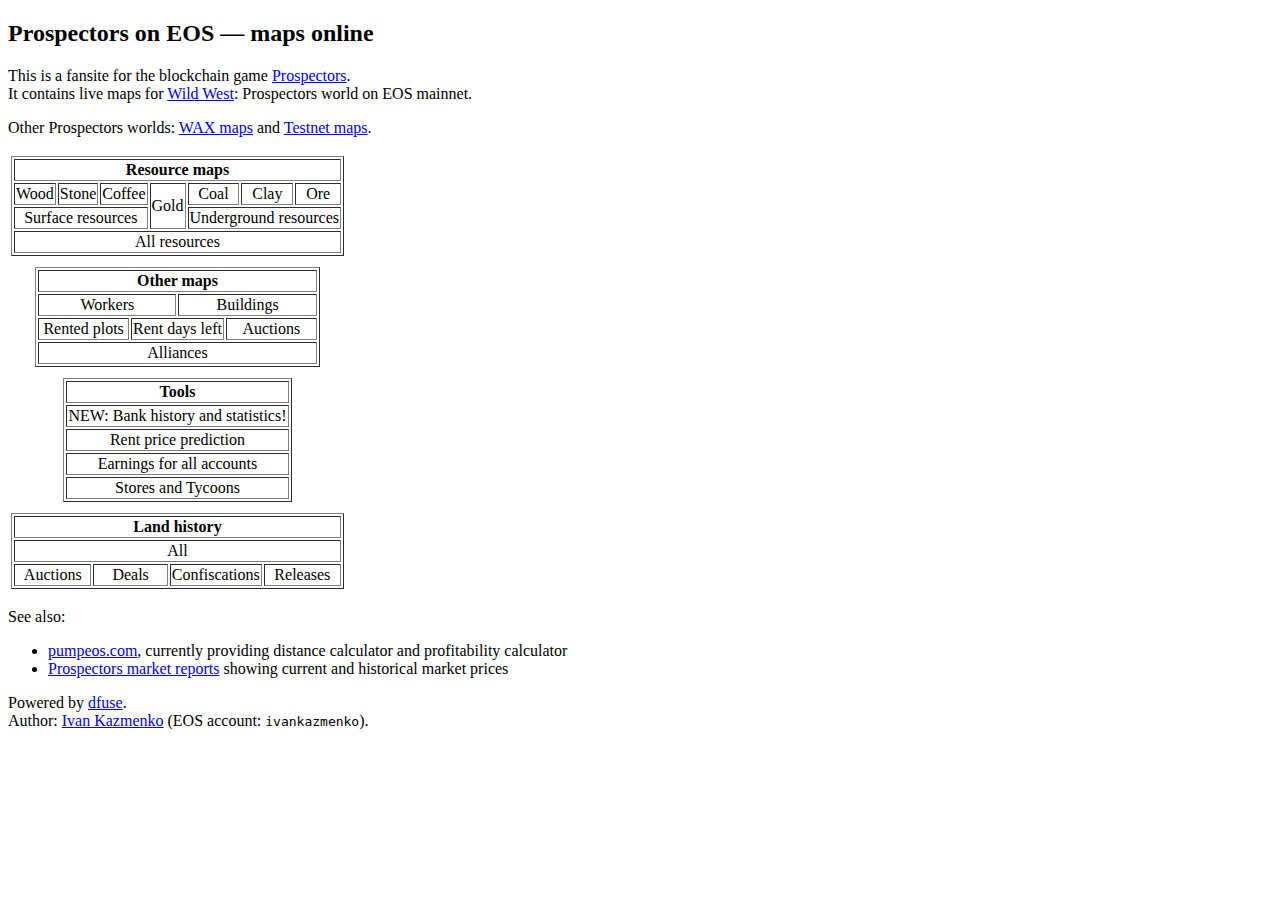
==== public_html/index.html @ edb6c128 "added banks link to main pages" ====
<!DOCTYPE html>
<html xmlns="http://www.w3.org/1999/xhtml">
<meta http-equiv="content-type" content="text/html; charset=UTF-8">
<meta name="author" content="Ivan Kazmenko (gassa@mail.ru)">
<head>
<title>Prospectors on EOS &mdash; maps online</title>
<link rel="stylesheet" href="maps/map.css" type="text/css">
<link rel="stylesheet" href="earnings/log.css" type="text/css">
<style>
td a {
  display:block;
  white-space:nowrap;
  width:100%;
  color:#000000;
  text-decoration:none;
}
</style>
</head>
<body>
<h2>Prospectors on EOS &mdash; maps online</h2>
<p>This is a fansite for the blockchain game
<a href="https://prospectors.io">Prospectors</a>.<br/>
It contains live maps for
<a href="https://play.prospectors.io/">Wild West</a>:
Prospectors world on EOS mainnet.</p>

<p>Other Prospectors worlds:
<a href="wax/index.html">WAX maps</a> and
<a href="testnet/index.html">Testnet maps</a>.</p>

<table border="0px">
<tr align="center"><td>
<table border="1px">
<tr>
<th align="center" style="font-weight:bold" colspan="7">Resource maps</th>
</tr>
<tr>
<td align="center" width="14.2857%" class="wood-10">
<a href="maps/wood.html" class="wood-10">Wood</a>
</td>
<td align="center" width="14.2857%" class="stone-11">
<a href="maps/stone.html" class="stone-11">Stone</a>
</td>
<td align="center" width="14.2857%" class="coffee-15">
<a href="maps/coffee.html" class="coffee-15">Coffee</a>
</td>
<td align="center" width="14.2857%" class="gold-16" rowspan="2">
<a href="maps/gold.html" class="gold-16">Gold</a>
</td>
<td align="center" width="14.2857%" class="coal-8">
<a href="maps/coal.html" class="coal-8">Coal</a>
</td>
<td align="center" width="14.2857%" class="clay-8">
<a href="maps/clay.html" class="clay-8">Clay</a>
</td>
<td align="center" width="14.2857%" class="ore-16">
<a href="maps/ore.html" class="ore-16">Ore</a>
</td>
</tr>
<tr>
<td align="center" class="wood-4" colspan="3">
<a href="maps/wood_stone_coffee.html" class="wood-4">Surface resources</a>
</td>
<td align="center" class="ore-4" colspan="3">
<a href="maps/coal_clay_ore.html" class="ore-4">Underground resources</a>
</td>
</tr>
<tr>
<td align="center" class="gold-1" colspan="7">
<a href="maps/combined.html" class="gold-1">All resources</a>
</td>
</tr>
</table>
</td></tr>

<tr height="5px">
</tr>

<tr align="center"><td>
<table border="1px">
<tr>
<th align="center" style="font-weight:bold" colspan="6">Other maps</th>
</tr>
<tr>
<td align="center" class="worker-5" colspan="3">
<a href="maps/worker.html" class="worker-5">Workers</a>
</td>
<td align="center" class="stone-4" colspan="3">
<a href="maps/buildings.html" class="stone-4">Buildings</a>
</td>
</tr>
<tr>
<td align="center" width="33.3333%" class="wood-x" colspan="2">
<a href="maps/rent.html" class="wood-x">Rented plots</a>
</td>
<td align="center" width="33.3333%" class="clay-8" colspan="2">
<a href="maps/rent-days.html" class="clay-8">Rent days left</a>
</td>
<td align="center" width="33.3333%" class="gold-7" colspan="2">
<a href="maps/auction.html" class="gold-7">Auctions</a>
</td>
</tr>
<tr>
<td align="center" width="100.0000%" class="wood-15" colspan="6">
<a href="maps/alliances.html" class="wood-15">Alliances</a>
</td>
</tr>
</table>
</td></tr>

<tr height="5px">
</tr>

<tr align="center"><td>
<table border="1px">
<tr>
<th align="center" style="font-weight:bold" colspan="6">Tools</th>
</tr>
<tr>
<td align="center" class="stone-q">
<a href="banks/banks.html" class="stone-q">NEW: Bank history and statistics!</a>
</td>
</tr>
<tr>
<td align="center" class="worker-3">
<a href="rent-price.html" class="worker-3">Rent price prediction</a>
</td>
</tr>
<tr>
<td align="center" class="gold-12">
<a href="earnings/all.html" class="gold-12">Earnings for all accounts</a>
</td>
</tr>
<tr>
<td align="center" class="ore-7">
<a href="stores/stores.html">Stores and Tycoons</a>
</td>
</tr>
</table>
</td></tr>

<tr height="5px">
</tr>

<tr align="center"><td>
<table border="1px">
<tr>
<th align="center" style="font-weight:bold" colspan="6">Land history</th>
</tr>
<tr>
<td align="center" class="worker-1" colspan="4">
<a href="land/history-all.html" class="worker-1">All</a>
</td>
</tr>
<tr>
<td align="center" width="25%" class="land-auction">
<a href="land/history-auctions.html">Auctions</a>
</td>
<td align="center" width="25%" class="land-deal">
<a href="land/history-deals.html">Deals</a>
</td>
<td align="center" width="25%" class="land-confiscation">
<a href="land/history-confiscations.html">Confiscations</a>
</td>
<td align="center" width="25%" class="land-release">
<a href="land/history-releases.html">Releases</a>
</td>
</tr>
</table>
</td></tr>
</table>

<p>See also:<br/>
<ul>
<li>
<a href="https://pumpeos.com">pumpeos.com</a>,
currently providing distance calculator and profitability calculator<br/>
</li>
<li>
<a href="http://prospectorsmarketreport.com/">Prospectors market reports</a>
showing current and historical market prices</p>
</li>
</ul>
<p>Powered by <a href="https://dfuse.io">dfuse</a>.<br/>
Author: <a href="https://github.com/GassaFM">Ivan Kazmenko</a>
(EOS account: <tt>ivankazmenko</tt>).</p>
</body>
</html>
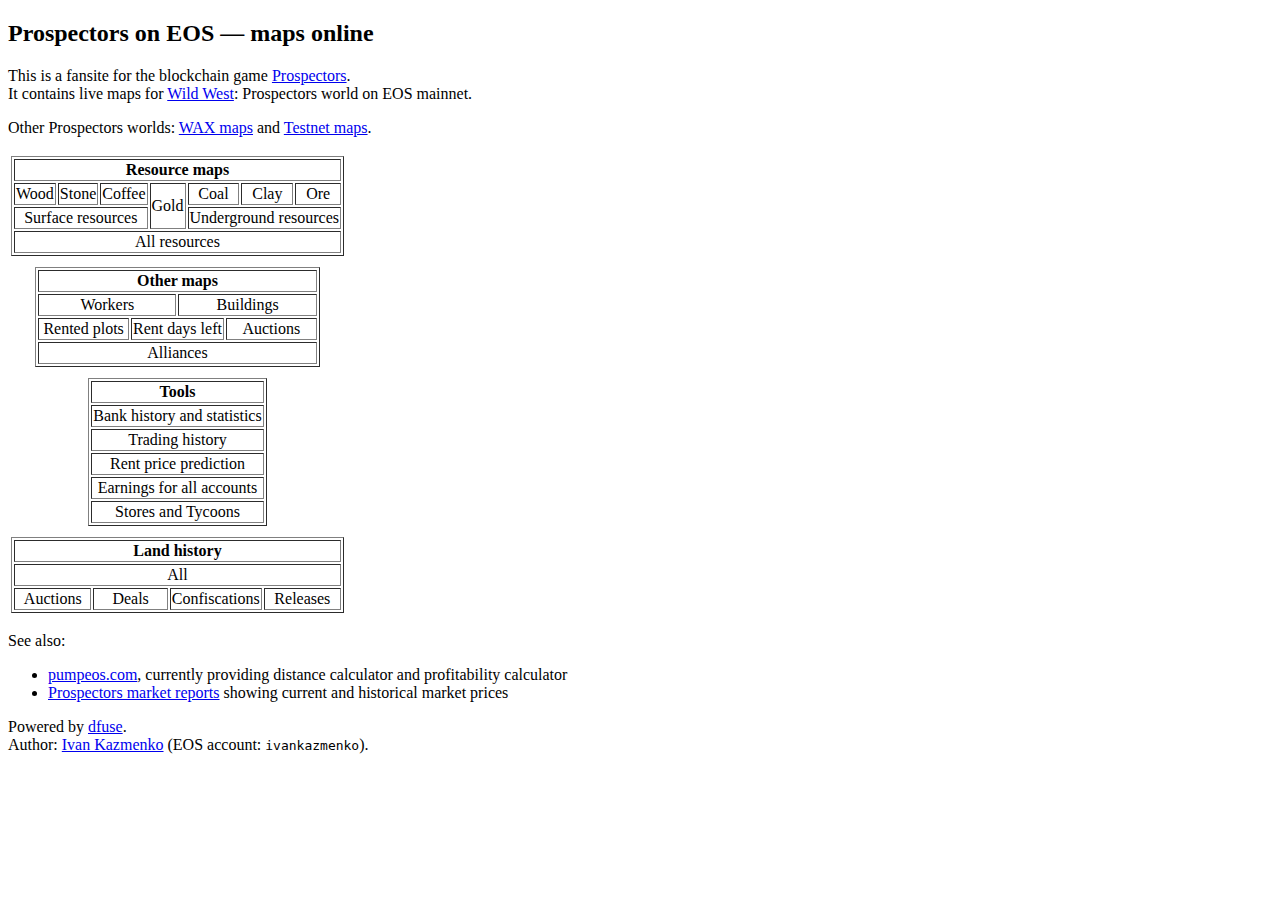
==== commit a07fef82: "main pages updated" ====
--- a/public_html/index.html
+++ b/public_html/index.html
@@ -118,7 +118,12 @@
 </tr>
 <tr>
 <td align="center" class="stone-q">
-<a href="banks/banks.html" class="stone-q">NEW: Bank history and statistics!</a>
+<a href="banks/banks.html" class="stone-q">Bank history and statistics</a>
+</td>
+</tr>
+<tr>
+<td align="center" class="deal-selling">
+<a href="trades/trades.html">Trading history</a>
 </td>
 </tr>
 <tr>
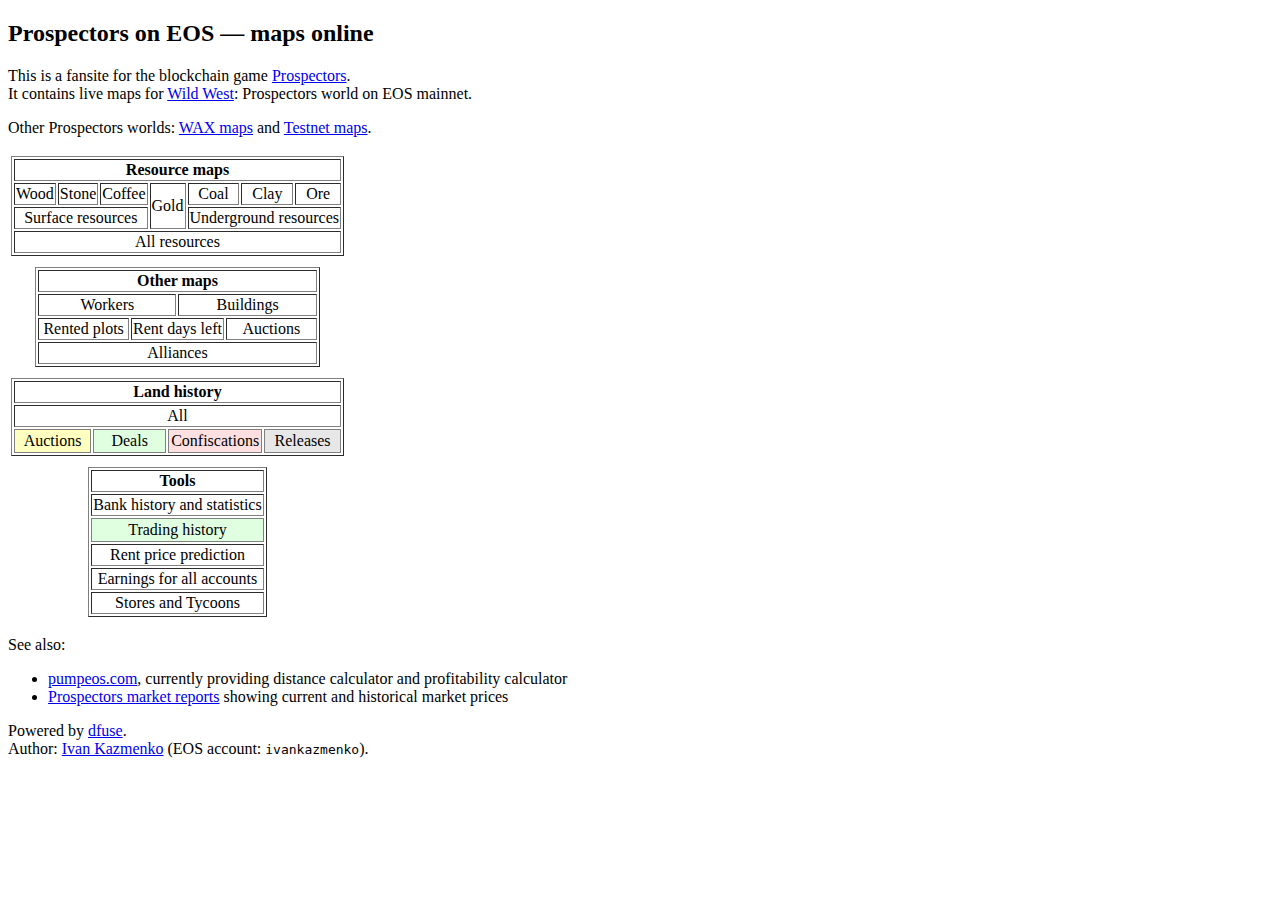
==== commit 9b12da6a: "added station deals to trades" ====
--- a/public_html/index.html
+++ b/public_html/index.html
@@ -114,6 +114,36 @@
 <tr align="center"><td>
 <table border="1px">
 <tr>
+<th align="center" style="font-weight:bold" colspan="6">Land history</th>
+</tr>
+<tr>
+<td align="center" class="worker-1" colspan="4">
+<a href="land/history-all.html" class="worker-1">All</a>
+</td>
+</tr>
+<tr>
+<td align="center" width="25%" class="land-auction">
+<a href="land/history-auctions.html">Auctions</a>
+</td>
+<td align="center" width="25%" class="land-deal">
+<a href="land/history-deals.html">Deals</a>
+</td>
+<td align="center" width="25%" class="land-confiscation">
+<a href="land/history-confiscations.html">Confiscations</a>
+</td>
+<td align="center" width="25%" class="land-release">
+<a href="land/history-releases.html">Releases</a>
+</td>
+</tr>
+</table>
+</td></tr>
+
+<tr height="5px">
+</tr>
+
+<tr align="center"><td>
+<table border="1px">
+<tr>
 <th align="center" style="font-weight:bold" colspan="6">Tools</th>
 </tr>
 <tr>
@@ -143,36 +173,6 @@
 </tr>
 </table>
 </td></tr>
-
-<tr height="5px">
-</tr>
-
-<tr align="center"><td>
-<table border="1px">
-<tr>
-<th align="center" style="font-weight:bold" colspan="6">Land history</th>
-</tr>
-<tr>
-<td align="center" class="worker-1" colspan="4">
-<a href="land/history-all.html" class="worker-1">All</a>
-</td>
-</tr>
-<tr>
-<td align="center" width="25%" class="land-auction">
-<a href="land/history-auctions.html">Auctions</a>
-</td>
-<td align="center" width="25%" class="land-deal">
-<a href="land/history-deals.html">Deals</a>
-</td>
-<td align="center" width="25%" class="land-confiscation">
-<a href="land/history-confiscations.html">Confiscations</a>
-</td>
-<td align="center" width="25%" class="land-release">
-<a href="land/history-releases.html">Releases</a>
-</td>
-</tr>
-</table>
-</td></tr>
 </table>
 
 <p>See also:<br/>
--- a/public_html/earnings/log.css
+++ b/public_html/earnings/log.css
@@ -0,0 +1,120 @@
+td a {
+  display:block;
+  white-space:nowrap;
+  width:100%;
+  color:#000000;
+  text-decoration:none;
+}
+
+.log {
+  border-style: solid;
+  border-width: 1px;
+  padding: 2px;
+  font-family: Tahoma, Geneva, sans-serif;
+  white-space: nowrap;
+}
+
+.time {
+  border-style: solid;
+  border-width: 1px;
+  padding: 2px;
+  font-family: "Courier New", Courier, monospace;
+  text-align: center;
+}
+
+.name {
+  border-style: solid;
+  border-width: 1px;
+  padding: 2px;
+  font-family: "Courier New", Courier, monospace;
+  text-align: center;
+}
+
+.self {
+  background-color: #C2D3FF;
+}
+
+.item {
+  border-style: solid;
+  border-width: 1px;
+  padding: 2px;
+  text-align: left;
+}
+
+.place {
+  border-style: solid;
+  border-width: 1px;
+  padding: 2px;
+  text-align: center;
+}
+
+.amount {
+  border-style: solid;
+  border-width: 1px;
+  padding: 2px;
+  text-align: right;
+}
+
+.land-auction {
+  background-color: #FFFFC0;
+  border-style: solid;
+  border-width: 1px;
+  padding: 2px;
+  text-align: center;
+}
+
+.land-deal {
+  background-color: #E0FFE0;
+  border-style: solid;
+  border-width: 1px;
+  padding: 2px;
+  text-align: center;
+}
+
+.land-confiscation {
+  background-color: #FFE0E0;
+  border-style: solid;
+  border-width: 1px;
+  padding: 2px;
+  text-align: center;
+}
+
+.land-release {
+  background-color: #E7E7E7;
+  border-style: solid;
+  border-width: 1px;
+  padding: 2px;
+  text-align: center;
+}
+
+.deal-general {
+  background-color: #E0E0FF;
+  border-style: solid;
+  border-width: 1px;
+  padding: 2px;
+  text-align: center;
+}
+
+.deal-buying {
+  background-color: #FFE0E0;
+  border-style: solid;
+  border-width: 1px;
+  padding: 2px;
+  text-align: center;
+}
+
+.deal-selling {
+  background-color: #E0FFE0;
+  border-style: solid;
+  border-width: 1px;
+  padding: 2px;
+  text-align: center;
+}
+
+.deal-station {
+  background-color: #FFD0F0;
+  border-style: solid;
+  border-width: 1px;
+  padding: 2px;
+  text-align: center;
+}
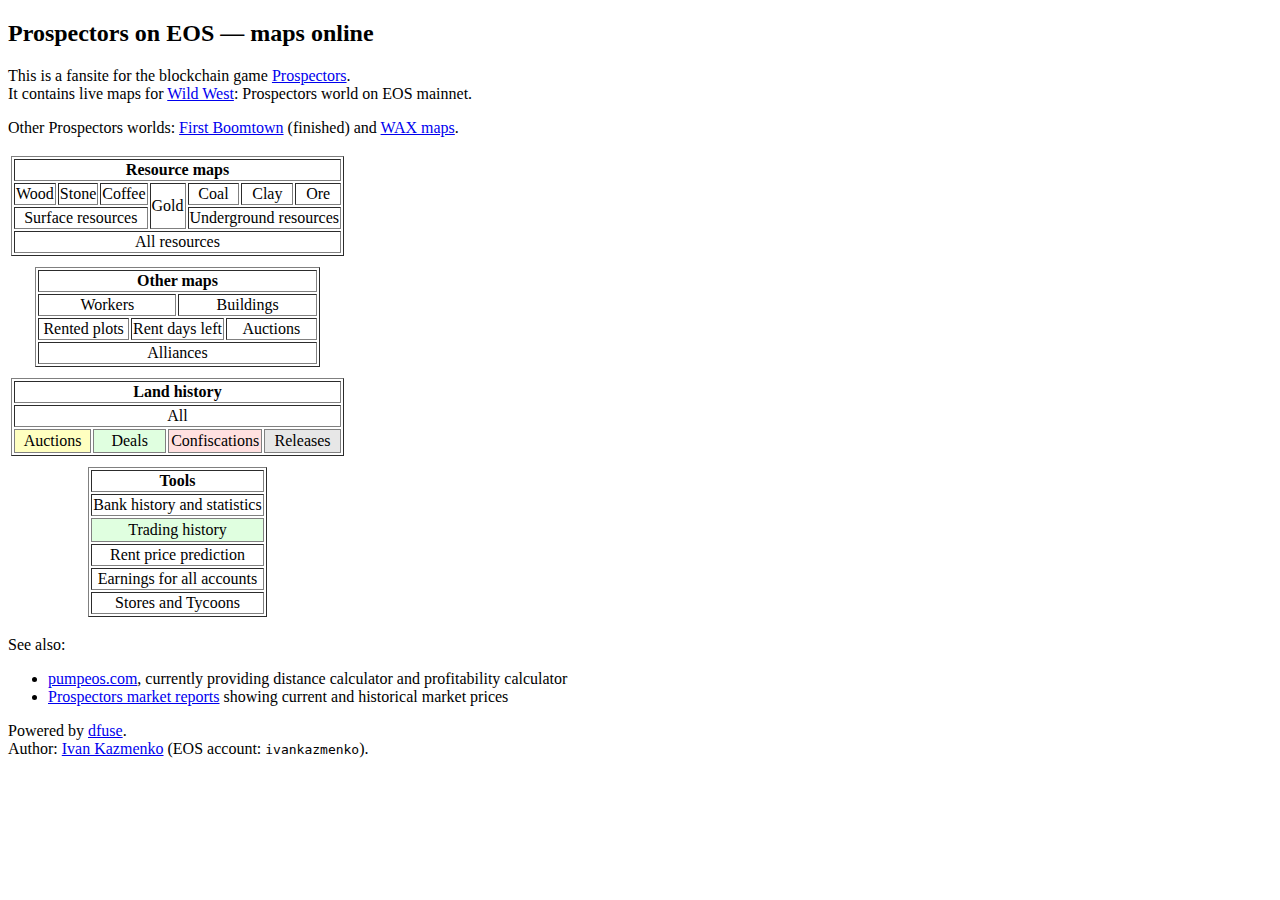
==== commit a85d32c2: "site update" ====
--- a/public_html/index.html
+++ b/public_html/index.html
@@ -25,8 +25,9 @@
 Prospectors world on EOS mainnet.</p>
 
 <p>Other Prospectors worlds:
-<a href="wax/index.html">WAX maps</a> and
-<a href="testnet/index.html">Testnet maps</a>.</p>
+<a href="boom/index.html">First Boomtown</a> (finished)
+and <a href="wax/index.html">WAX maps</a>.
+<!--and <a href="testnet/index.html">Testnet maps</a>.</p>-->
 
 <table border="0px">
 <tr align="center"><td>
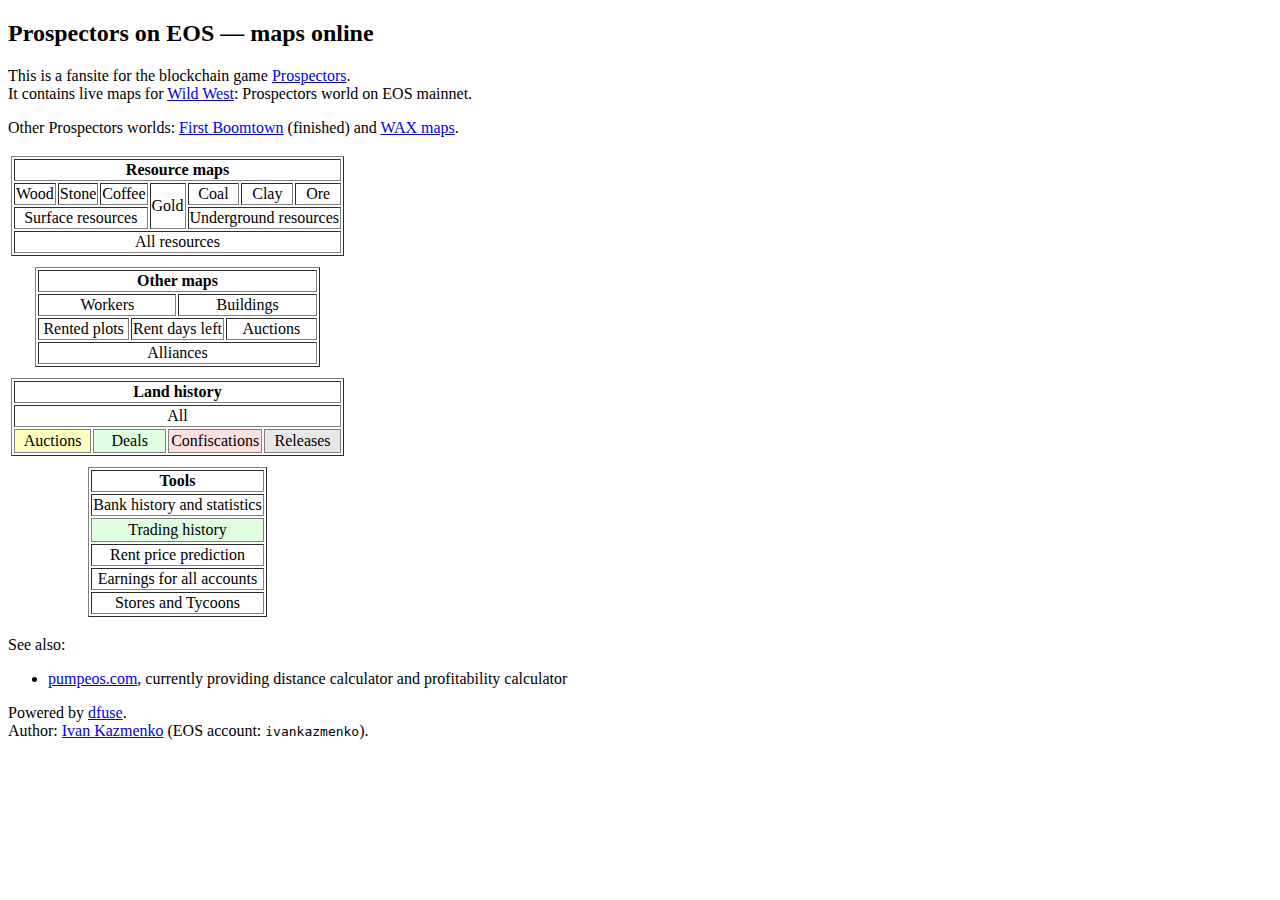
==== commit 1b8b515c: "site update" ====
--- a/public_html/index.html
+++ b/public_html/index.html
@@ -182,10 +182,10 @@
 <a href="https://pumpeos.com">pumpeos.com</a>,
 currently providing distance calculator and profitability calculator<br/>
 </li>
-<li>
+<!--<li>
 <a href="http://prospectorsmarketreport.com/">Prospectors market reports</a>
 showing current and historical market prices</p>
-</li>
+</li>-->
 </ul>
 <p>Powered by <a href="https://dfuse.io">dfuse</a>.<br/>
 Author: <a href="https://github.com/GassaFM">Ivan Kazmenko</a>
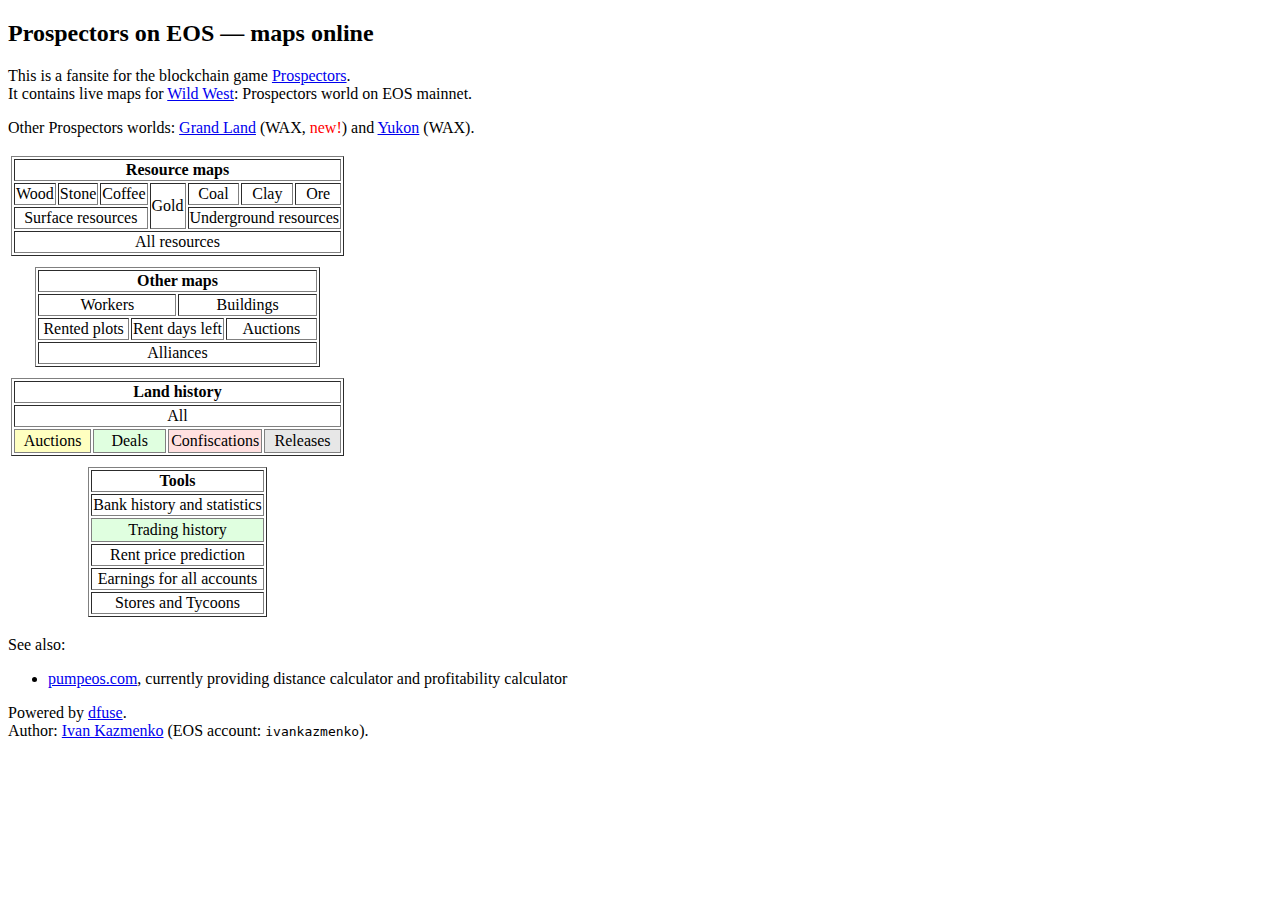
==== commit 438dee06: "public_html part of Grand Land update added" ====
--- a/public_html/index.html
+++ b/public_html/index.html
@@ -25,8 +25,9 @@
 Prospectors world on EOS mainnet.</p>
 
 <p>Other Prospectors worlds:
-<a href="boom/index.html">First Boomtown</a> (finished)
-and <a href="wax/index.html">WAX maps</a>.
+<a href="grand/index.html">Grand Land</a> (WAX,
+<span style="color:red">new!</span>) and
+<a href="wax/index.html">Yukon</a> (WAX).
 <!--and <a href="testnet/index.html">Testnet maps</a>.</p>-->
 
 <table border="0px">
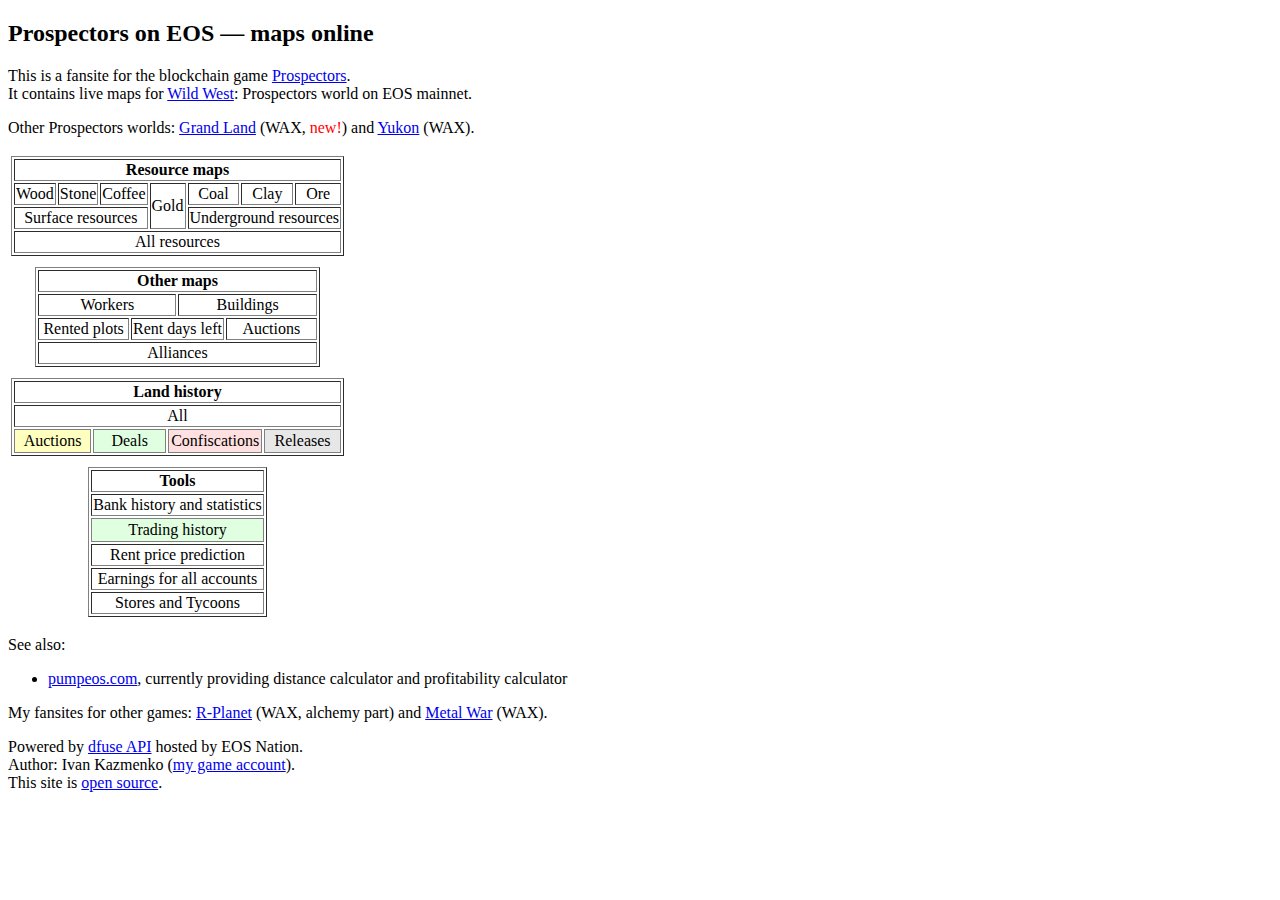
==== commit 21b0b2f9: "added links to other fansites" ====
--- a/public_html/index.html
+++ b/public_html/index.html
@@ -29,6 +29,7 @@
 <span style="color:red">new!</span>) and
 <a href="wax/index.html">Yukon</a> (WAX).
 <!--and <a href="testnet/index.html">Testnet maps</a>.</p>-->
+</p>
 
 <table border="0px">
 <tr align="center"><td>
@@ -188,8 +189,19 @@
 showing current and historical market prices</p>
 </li>-->
 </ul>
-<p>Powered by <a href="https://dfuse.io">dfuse</a>.<br/>
-Author: <a href="https://github.com/GassaFM">Ivan Kazmenko</a>
-(EOS account: <tt>ivankazmenko</tt>).</p>
+
+<p>My fansites for other games:
+<a href="alchemy/index.html">R-Planet</a> (WAX, alchemy part) and
+<a href="metal/index.html">Metal War</a> (WAX).
+</p>
+
+<p>
+Powered by <a href="https://wax.dfuse.eosnation.io/">dfuse API</a>
+hosted by EOS Nation.<br/>
+Author: Ivan Kazmenko
+(<a href="https://bloks.io/account/ivankazmenko">my game account</a>).<br/>
+This site is
+<a href="https://github.com/GassaFM/prospectors.online">open source</a>.
+</p>
 </body>
 </html>
